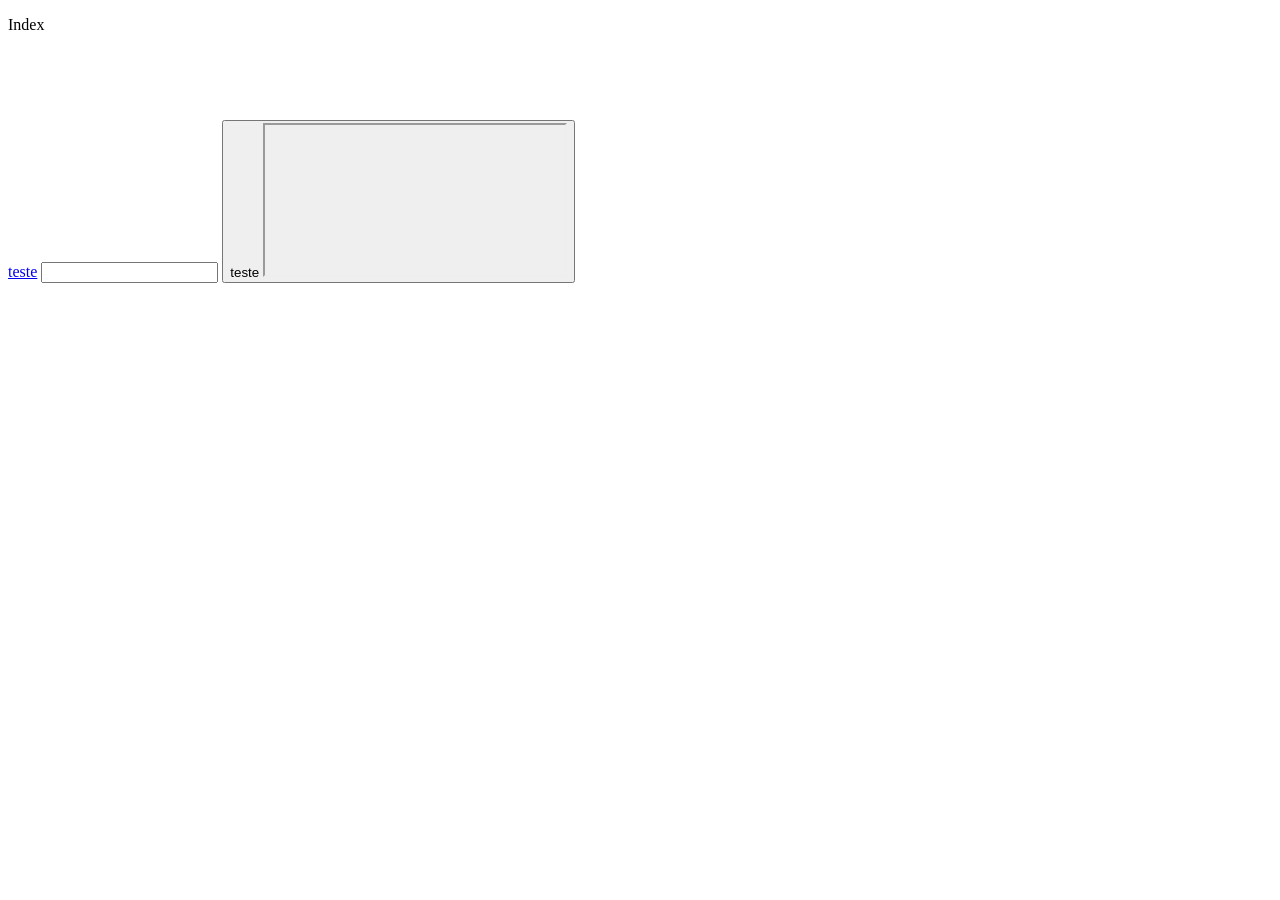
==== index.html @ c4bb250a "iframe" ====
<!DOCTYPE html>
<html>
  <head>
    <!-- Global site tag (gtag.js) - Google Analytics -->
    <script async src="https://www.googletagmanager.com/gtag/js?id=G-Z7N1JHR07K"></script>
    <script>
      window.dataLayer = window.dataLayer || [];
      function gtag(){dataLayer.push(arguments);}
      gtag('js', new Date());

      gtag('config', 'G-Z7N1JHR07K');
    </script>
    <meta charset="UTF-8" />
    <title>index</title>
  </head>
  <body>
    <p>Index</p><br/>
    <p id="novo"></p><br/><br/>
    <a href="teste.html">teste</a>
    <input id="teste" type="text"/>
    <button onClick="teste()">teste</buton>     
     <iframe src="https://www.w3schools.com">
       <iframe src="https://www.uol.com.br"></iframe> 
    </iframe> 
  </body>
  <script>
    function teste(){
      var teste = document.getElementById("teste").value
      document.getElementById("novo").innerText = teste
    }
  </script>
</html>
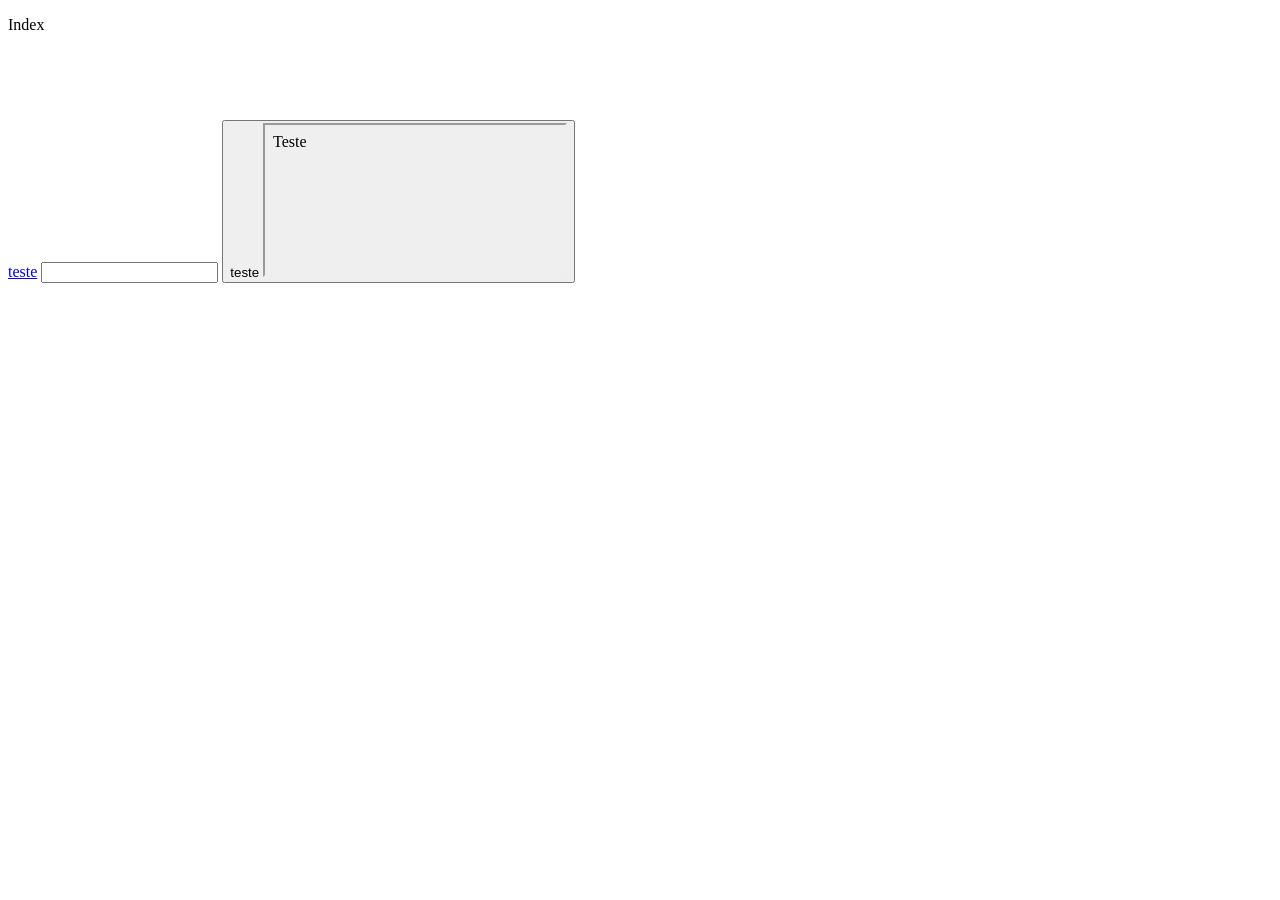
==== commit 7e981952: "teste" ====
--- a/index.html
+++ b/index.html
@@ -19,8 +19,8 @@
     <a href="teste.html">teste</a>
     <input id="teste" type="text"/>
     <button onClick="teste()">teste</buton>     
-     <iframe src="https://www.w3schools.com">
-       <iframe src="https://www.uol.com.br"></iframe> 
+     <iframe id="ver" src="teste.html">
+        
     </iframe> 
   </body>
   <script>
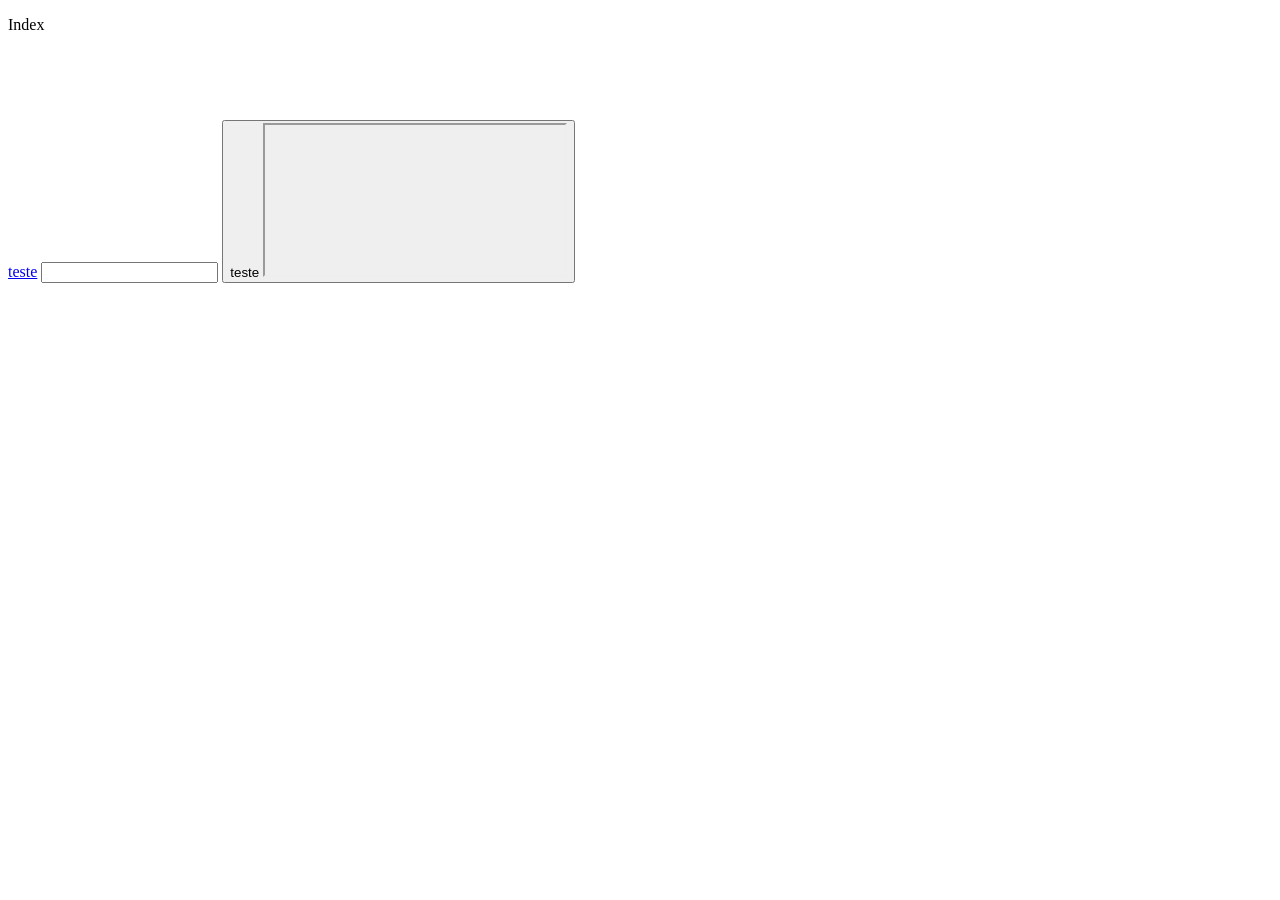
==== commit 644f695b: "teste" ====
--- a/index.html
+++ b/index.html
@@ -19,9 +19,7 @@
     <a href="teste.html">teste</a>
     <input id="teste" type="text"/>
     <button onClick="teste()">teste</buton>     
-     <iframe id="ver" src="teste.html">
-        
-    </iframe> 
+      <iframe src="https://jsonplaceholder.cypress.io/" data-cy="the-frame"></iframe>
   </body>
   <script>
     function teste(){
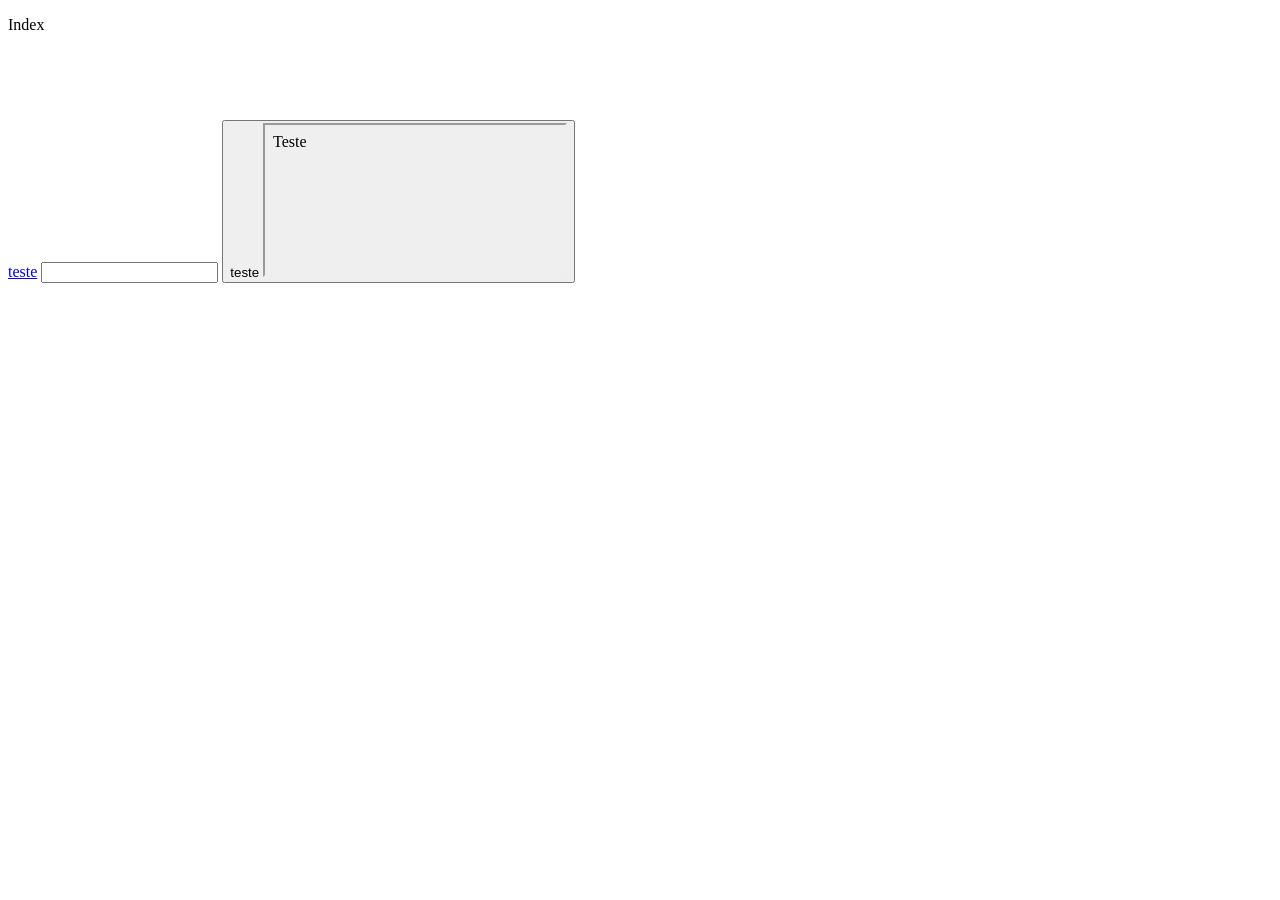
==== commit 4667ff36: "teste" ====
--- a/index.html
+++ b/index.html
@@ -19,7 +19,7 @@
     <a href="teste.html">teste</a>
     <input id="teste" type="text"/>
     <button onClick="teste()">teste</buton>     
-      <iframe src="https://jsonplaceholder.cypress.io/" data-cy="the-frame"></iframe>
+      <iframe src="teste.html" data-cy="the-frame"></iframe>
   </body>
   <script>
     function teste(){
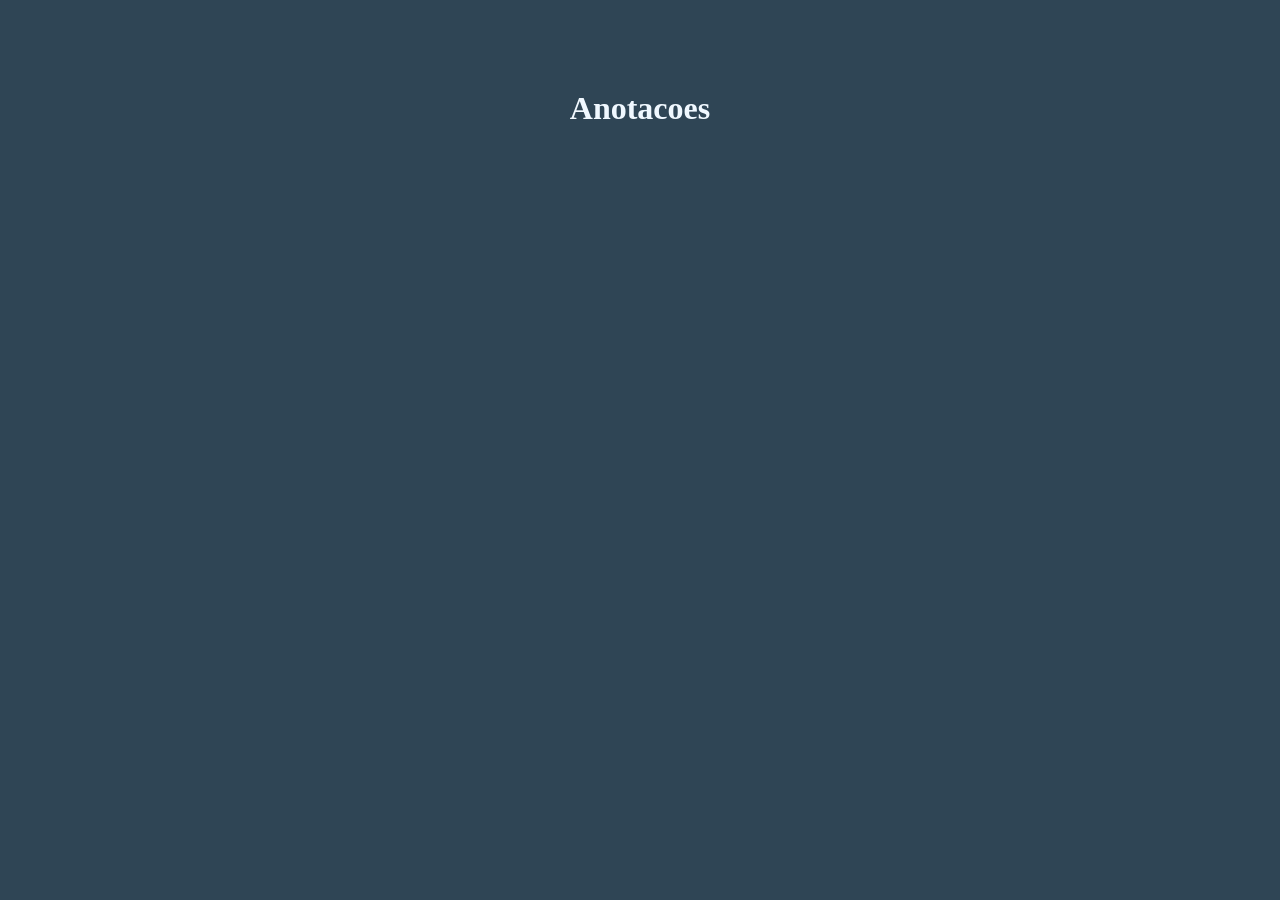
==== commit 0ebc526f: "teste" ====
--- a/index.html
+++ b/index.html
@@ -1,30 +1,13 @@
 <!DOCTYPE html>
 <html>
   <head>
-    <!-- Global site tag (gtag.js) - Google Analytics -->
-    <script async src="https://www.googletagmanager.com/gtag/js?id=G-Z7N1JHR07K"></script>
-    <script>
-      window.dataLayer = window.dataLayer || [];
-      function gtag(){dataLayer.push(arguments);}
-      gtag('js', new Date());
-
-      gtag('config', 'G-Z7N1JHR07K');
-    </script>
-    <meta charset="UTF-8" />
-    <title>index</title>
+    <meta charset="UTF-8">
+    <title>Anotacoes</title>
+    <link rel="stylesheet" href="style.css">
+    <script type="module" src="https://cdn.jsdelivr.net/npm/zero-md@3?register"></script>
   </head>
   <body>
-    <p>Index</p><br/>
-    <p id="novo"></p><br/><br/>
-    <a href="teste.html">teste</a>
-    <input id="teste" type="text"/>
-    <button onClick="teste()">teste</buton>     
-      <iframe src="teste.html" data-cy="the-frame"></iframe>
+    <H1>Anotacoes</H1>
+    <zero-md src="automacao.md"></zero-md>
   </body>
-  <script>
-    function teste(){
-      var teste = document.getElementById("teste").value
-      document.getElementById("novo").innerText = teste
-    }
-  </script>
 </html>
--- a/style.css
+++ b/style.css
@@ -0,0 +1,6 @@
+body {
+    background-color: #2f4555;
+    color: aliceblue;
+    text-align: center;
+    margin-top: 10dvb;
+}
